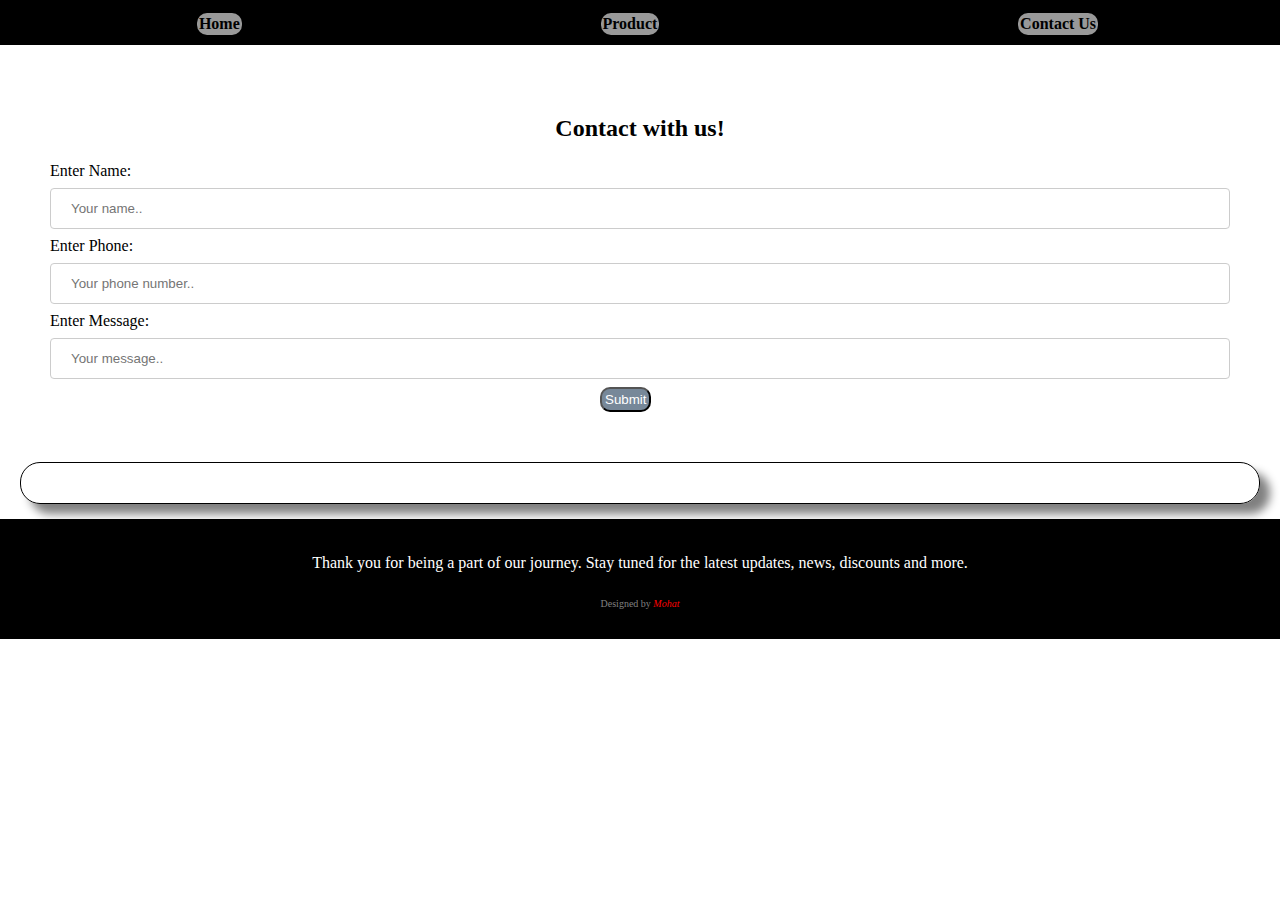
==== contact.html @ 770ae0f0 "Implement contact page" ====
<html lang="en">

<head>
    <meta charset="UTF-8">
    <meta name="viewport" content="width=device-width, initial-scale=1.0">
    <title>Contact Us</title>
    <link rel="stylesheet" href="css/nav_footer.css">
    <link rel="stylesheet" href="css/contact-part.css">
</head>

<body>
    <!-- Name: Syed Mohat Masrur
    ID: 2021749 -->
    <header>
        <nav>
            <ul>
                <li><a href="index.html">Home</a></li>
                <li><a href="product.html">Product</a></li>
                <li><a href="contact.html">Contact Us</a></li>
            </ul>
        </nav>
    </header>


    <main>
        <section class="form">
            <h2 class="center">Contact with us!</h2>

            Enter Name:
            <input type="text" id="name" placeholder="Your name..">
            Enter Phone: <input type="text" id="phone" placeholder="Your phone number..">
            Enter Message: <input type="text" id="message" placeholder="Your message..">
            <button class="center" id="btn" onclick="process()">Submit</button>
        </section>


        <div id="content"></div>
    </main>

    <footer>
        <section class="footer">
            <p>Thank you for being a part of our journey. Stay tuned for the latest updates, news, discounts and more.
            </p>
            <p class="last">
                Designed by <span class="end"><i>Mohat</i></span> </p>
        </section>
    </footer>
    <script src="script.js"></script>
</body>

</html>
---- css/nav_footer.css ----
.footer {
    height: 120px;
    background-color: black;
    color: white;
    display: flex;
    flex-direction: column;
    justify-content: center;
    align-items: center;
  }
  .last {
    font-size: 10px;
    color: grey;
  }
  .end {
    color: red;
  }



  body {
    margin: 0;
  }
  
  header ul {
    list-style-type: none;
    margin: 0;
    padding: 0;
   
    display: flex;
    justify-content: space-around;
  }
  
  header li a {
    margin-top: 3px;
    display: inline-block;
    color: black;
    padding: 2px;
    margin-left: 15px;
    text-decoration: none;
    font-weight: 900;
    border-radius: 10px;
    background-color: rgba(255, 255, 255, 0.6);
  }
  header li a:hover {
      color: red;
      font-size: larger;
  }
  header section {
    text-align: center;
    margin: 120px 0;
    margin-right: 300px;
    /* border: 1px solid black; */
  }
  
  #first {
    font-size: 35px;
  }
  #tag {
    font-size: 50px;
  }
  #link {
    border-radius: 10px;
    background-color: tomato;
    padding: 3px;
    text-decoration: none;
    color: black;
  }
  nav {
    background-color: black;
    padding: 10px;
  }
---- css/contact-part.css ----
.form {
    padding: 50px;
  }
.center {
  text-align: center;
}
input[type="text"],
select {
  width: 100%;
  padding: 12px 20px;
  margin: 8px 0;
  display: inline-block;
  border: 1px solid #ccc;
  border-radius: 4px;
  box-sizing: border-box;
}

input[type="submit"] {
  width: 100%;
  background-color: #4caf50;
  color: white;
  padding: 14px 20px;
  margin: 8px 0;
  border: none;
  border-radius: 4px;
  cursor: pointer;
}

input[type="submit"]:hover {
  background-color: #45a049;
}



#content{
    margin: 0 20px;
    border-radius: 20px;
    border: 1px solid black;
    box-shadow: 10px 10px 10px grey;
    padding: 20px;
    text-align: center;
    margin-bottom: 15px;
}


#btn {
    border-radius: 10px;
    background-color: lightslategray;
    padding: 3px;
    text-decoration: none;
    color: white;
margin-left: 550px;}
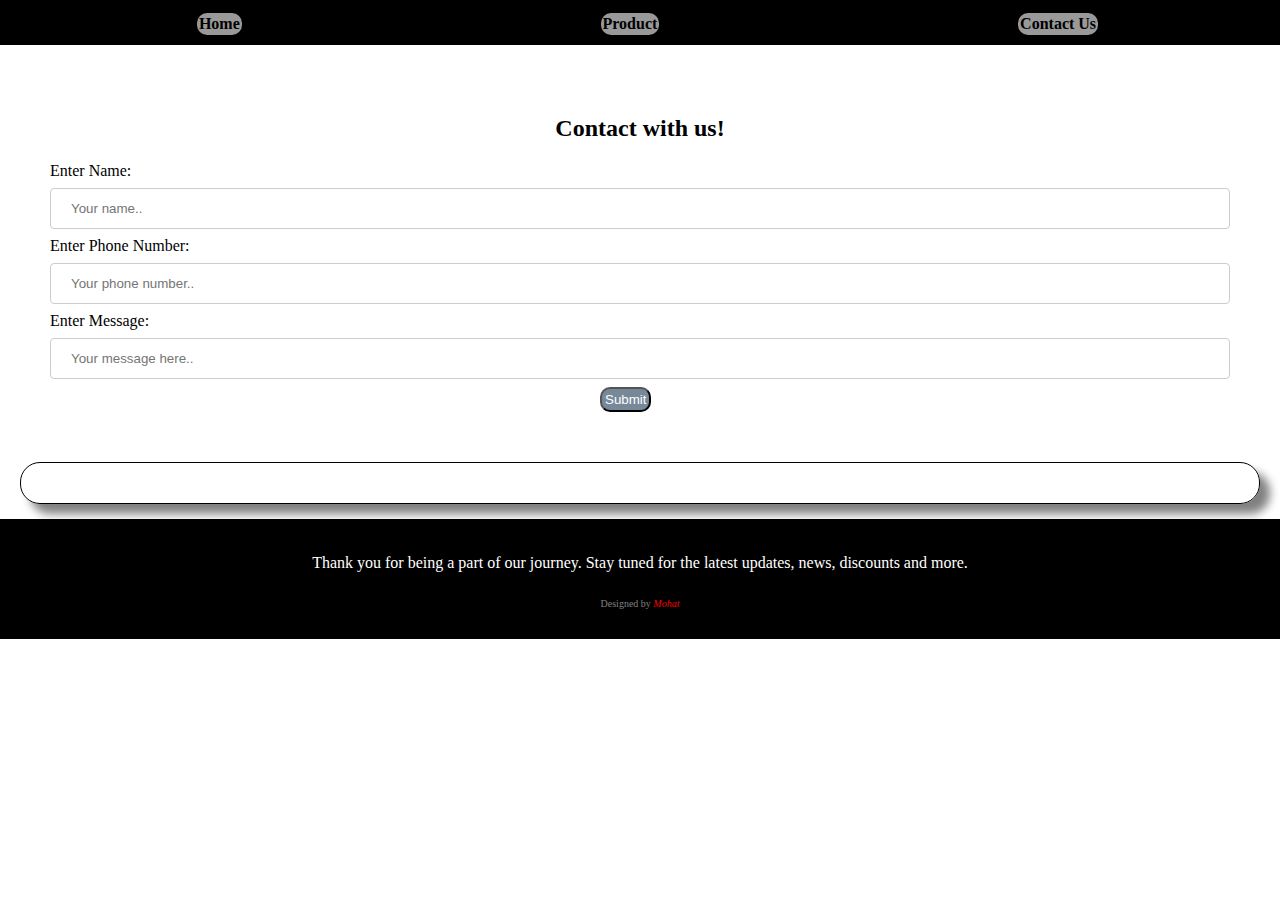
==== commit 15681c06: "Bug fixed on contact page" ====
--- a/contact.html
+++ b/contact.html
@@ -28,8 +28,8 @@
 
             Enter Name:
             <input type="text" id="name" placeholder="Your name..">
-            Enter Phone: <input type="text" id="phone" placeholder="Your phone number..">
-            Enter Message: <input type="text" id="message" placeholder="Your message..">
+            Enter Phone Number: <input type="text" id="phone" placeholder="Your phone number..">
+            Enter Message: <input type="text" id="message" placeholder="Your message here..">
             <button class="center" id="btn" onclick="process()">Submit</button>
         </section>
 
